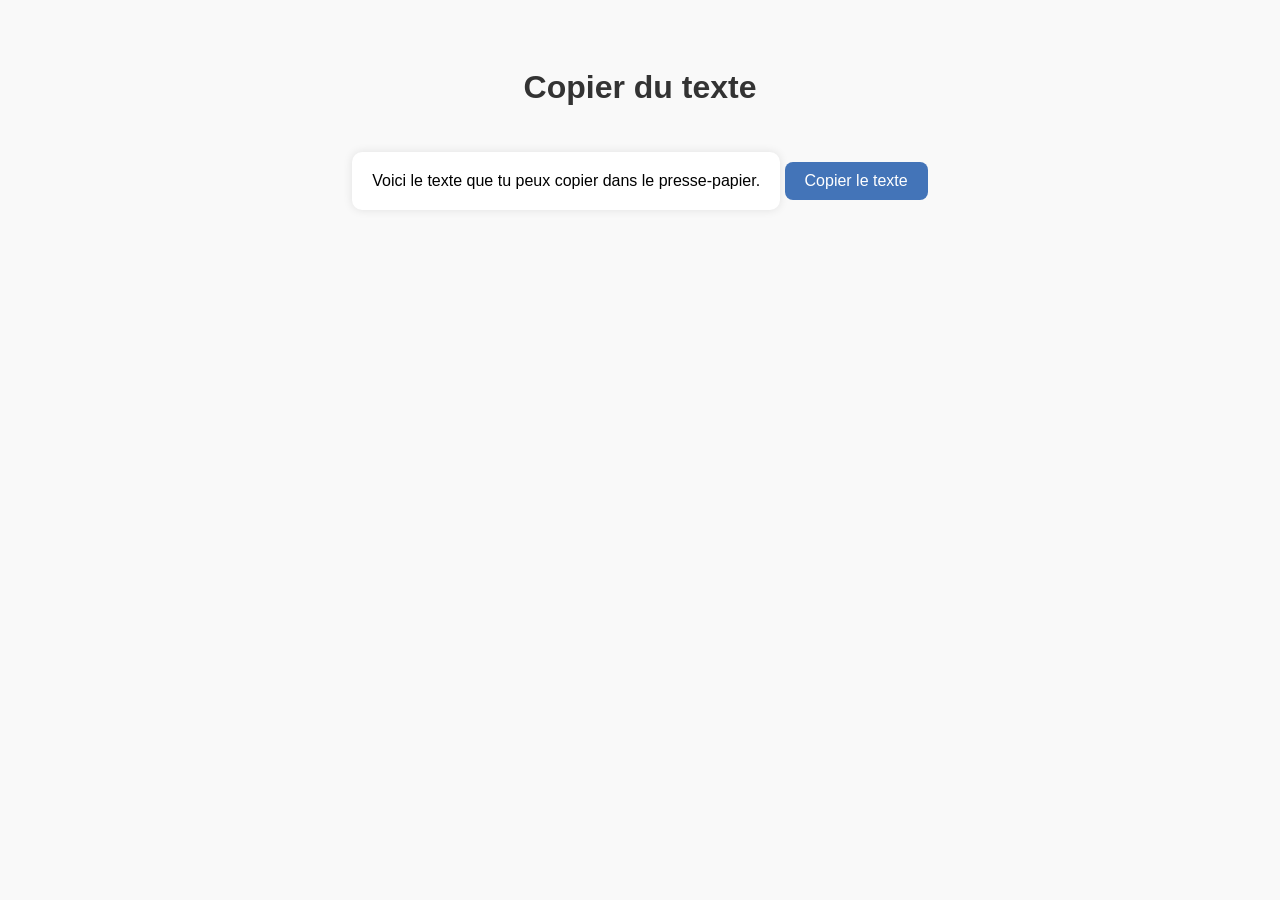
==== Index1.html @ 2c524538 "1Exo" ====
<!DOCTYPE html>
<html lang="fr">
<head>
  <meta charset="UTF-8">
  <meta name="viewport" content="width=device-width, initial-scale=1.0">
  <title>Copie dans le presse-papier</title>
  <link rel="stylesheet" href="style.css">
</head>
<body>
  <h1>Copier du texte</h1>
  
  <p id="texteACopier">Voici le texte que tu peux copier dans le presse-papier.</p>
  <button id="copierBtn">Copier le texte</button>
  <p id="confirmationMessage"></p>

  <script src="script1.js"></script>
</body>
</html>
---- style.css ----
body {
  font-family: Arial, sans-serif;
  background-color: #f9f9f9;
  padding: 40px;
  text-align: center;
}

h1 {
  color: #333;
  margin-bottom: 30px;
}

#texteACopier {
  background-color: #ffffff;
  padding: 20px;
  border-radius: 10px;
  box-shadow: 0 0 10px rgba(0, 0, 0, 0.1);
  margin-bottom: 20px;
  display: inline-block;
  max-width: 500px;
}

#copierBtn {
  padding: 10px 20px;
  background-color: #4374b8;
  color: white;
  border: none;
  border-radius: 8px;
  font-size: 16px;
  cursor: pointer;
  transition: background-color 0.3s ease;
}

#copierBtn:hover {
  background-color: #2a61af;
}

#confirmationMessage {
  margin-top: 20px;
  font-weight: bold;
  color: #333;
}
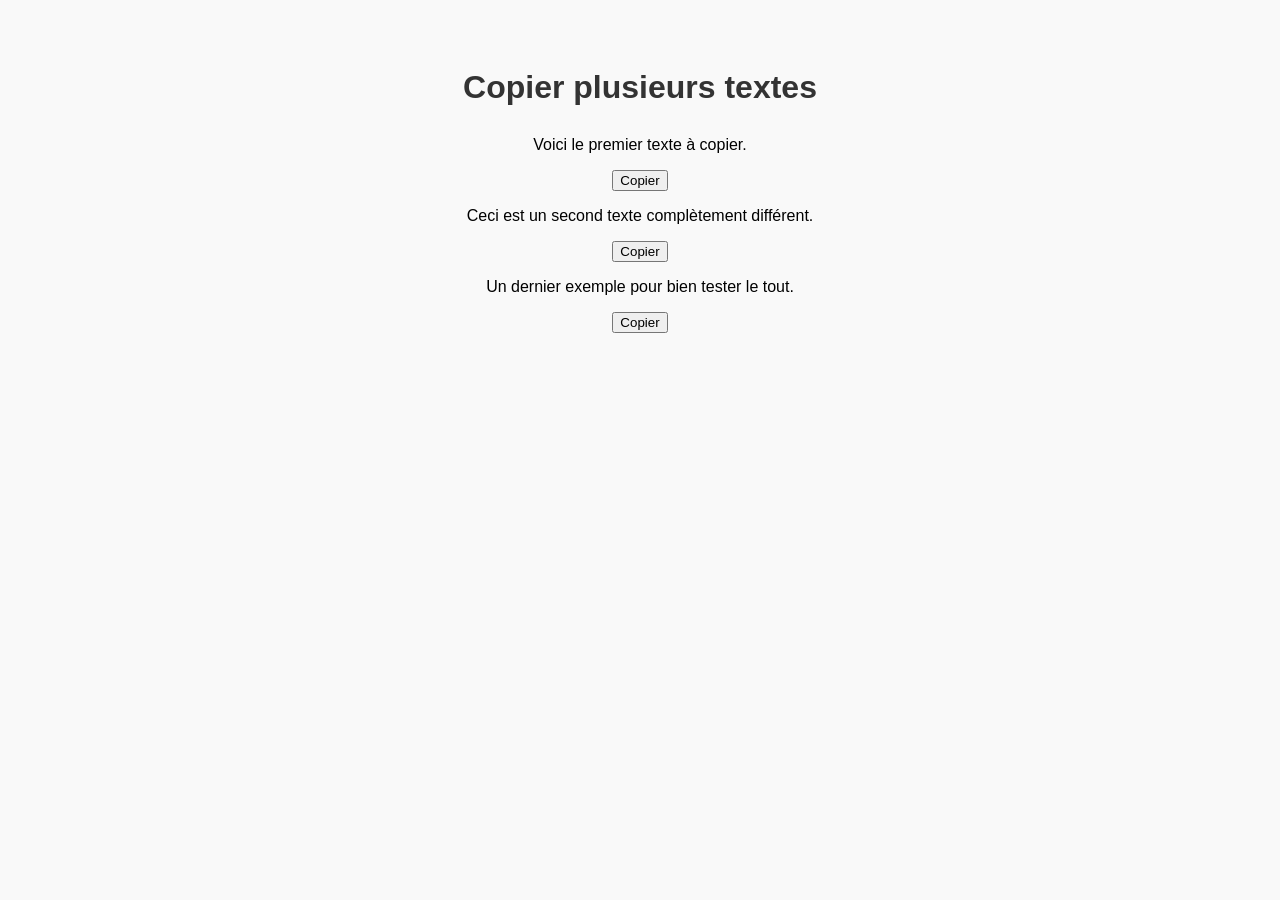
==== commit 0d9b47fe: "Duplication" ====
--- a/Index1.html
+++ b/Index1.html
@@ -3,15 +3,29 @@
 <head>
   <meta charset="UTF-8">
   <meta name="viewport" content="width=device-width, initial-scale=1.0">
-  <title>Copie dans le presse-papier</title>
+  <title>Copier dans le presse papier</title>
   <link rel="stylesheet" href="style.css">
 </head>
 <body>
-  <h1>Copier du texte</h1>
-  
-  <p id="texteACopier">Voici le texte que tu peux copier dans le presse-papier.</p>
-  <button id="copierBtn">Copier le texte</button>
-  <p id="confirmationMessage"></p>
+  <h1>Copier plusieurs textes</h1>
+
+  <div class="bloc">
+    <p class="texteACopier">Voici le premier texte à copier.</p>
+    <button class="copierBtn">Copier</button>
+    <p class="confirmationMessage"></p>
+  </div>
+
+  <div class="bloc">
+    <p class="texteACopier">Ceci est un second texte complètement différent.</p>
+    <button class="copierBtn">Copier</button>
+    <p class="confirmationMessage"></p>
+  </div>
+
+  <div class="bloc">
+    <p class="texteACopier">Un dernier exemple pour bien tester le tout.</p>
+    <button class="copierBtn">Copier</button>
+    <p class="confirmationMessage"></p>
+  </div>
 
   <script src="script1.js"></script>
 </body>
--- a/style.css
+++ b/style.css
@@ -10,14 +10,17 @@
   margin-bottom: 30px;
 }
 
-#texteACopier {
-  background-color: #ffffff;
+bloc {
+  background-color: #fff;
   padding: 20px;
   border-radius: 10px;
-  box-shadow: 0 0 10px rgba(0, 0, 0, 0.1);
-  margin-bottom: 20px;
-  display: inline-block;
-  max-width: 500px;
+  box-shadow: 0 0 10px rgba(0,0,0,0.1);
+  max-width: 600px;
+  margin: 20px auto;
+}
+
+#texteACopier {
+  margin-bottom: 15px;
 }
 
 #copierBtn {
